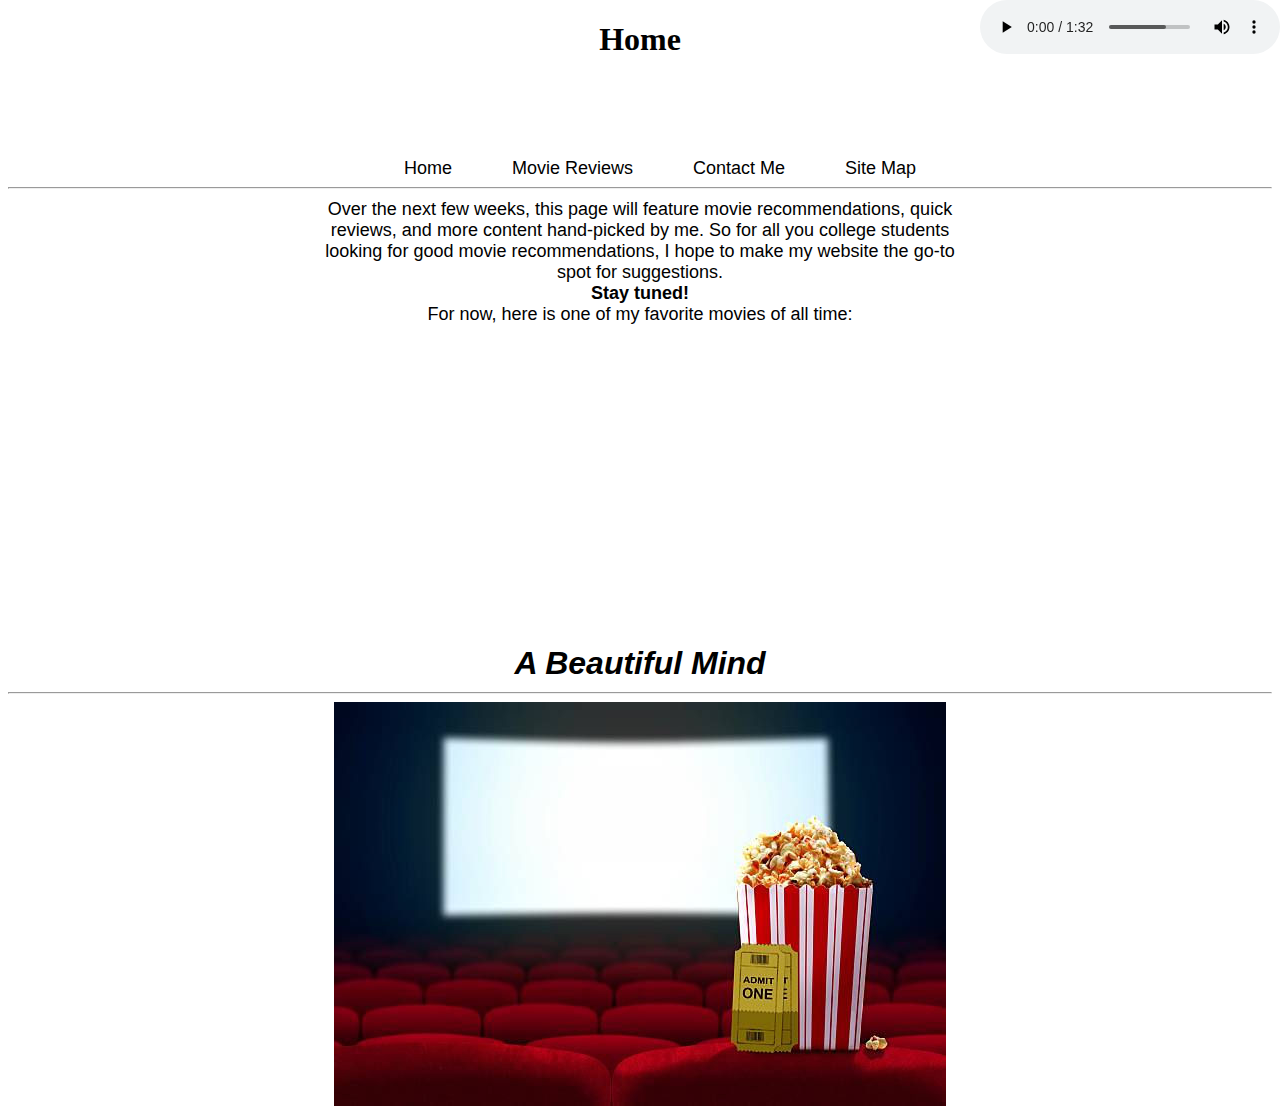
==== Index.htm @ 82a83628 "v1.0" ====
<!DOCTYPE html>
<html lang="en">
  <head>
    <meta charset="UTF-8" />
    <meta name="viewport" content="width=device-width, initial-scale=1.0" />
    <meta http-equiv="X-UA-Compatible" content="ie=edge" />
    <title>Homepage</title>
    <style type="text/css">
      .pageheader {
        text-align: center;
      }
      .navbar {
        list-style-type: none;
        display: flex;
        justify-content: center;
        margin: 100px 100px 0px 100px;
        font-size: large;
        color: black;
        font-family: Arial, Helvetica, sans-serif;
      }
      .navlink {
        color: inherit;
        text-decoration: none;
        outline: none;
        padding: 30px;
      }
      .homeaudio {
        position: fixed;
        top: 0;
        right: 0;
      }
      .maincontent {
        text-align: center;
        font-family: Arial, Helvetica, sans-serif;
        font-size: large;
        margin: 10px auto 10px auto;
        width: 50%;
      }
      .beautifulmind {
        font-family: Arial, Helvetica, sans-serif;
        font-size: xx-large;
        font-style: italic;
        font-weight: bold;
      }
      .staytuned {
          font-weight: bold;
      }
      .hotspot {
          display: block;
          margin-left: auto;
          margin-right: auto;
          width: auto;
      }
    </style>
  </head>
  <body>
    <h1 class="pageheader">Home</h1>
    <nav>
      <div>
        <ul class="navbar">
          <li><a class="navlink" href="Index.htm">Home</a></li>
          <li><a class="navlink" href="moviereviews.html">Movie Reviews</a></li>
          <li><a class="navlink" href="contactpage.html">Contact Me</a></li>
          <li><a class="navlink" href="sitemap.html">Site Map</a></li>
        </ul>
      </div>
    </nav>
    <hr />
    <p class="maincontent">
      Over the next few weeks, this page will feature movie recommendations,
      quick reviews, and more content hand-picked by me. So for all you college
      students looking for good movie recommendations, I hope to make my website
      the go-to spot for suggestions. <br /><span class="staytuned">Stay tuned!</span> <br />
      For now, here is one of my favorite movies of all time: <br />
      <iframe
        width="560"
        height="315"
        src="https://www.youtube.com/embed/YWwAOutgWBQ"
        frameborder="0"
        allow="accelerometer; autoplay; encrypted-media; gyroscope; picture-in-picture"
        allowfullscreen
      ></iframe>
      <br />
      <span class="beautifulmind">A Beautiful Mind</span>
    </p>
    <hr />
    <map name="theatre">
        <area shape="rect" coords="111, 40, 395, 207" href="moviereviews.html" alt="reviews" title="Feeling a movie but don't know what to watch?">
        <area shape="rect" coords="399, 245, 439, 307" href="https://www.youtube.com/watch?v=ZZyBaFYFySk" alt="DonnieDarko" title="Feeling a thriller?">
    </map>
    <img class="hotspot" src="files/theatremap.jpg" usemap="#theatre" alt="theatresite" title="Hover around for links!">
    
    <audio class="homeaudio" controls>
      <source src="files/Hans Zimmer  Hes a Pirate.mp3" type="audio/mpeg" />
    </audio>
  </body>
</html>
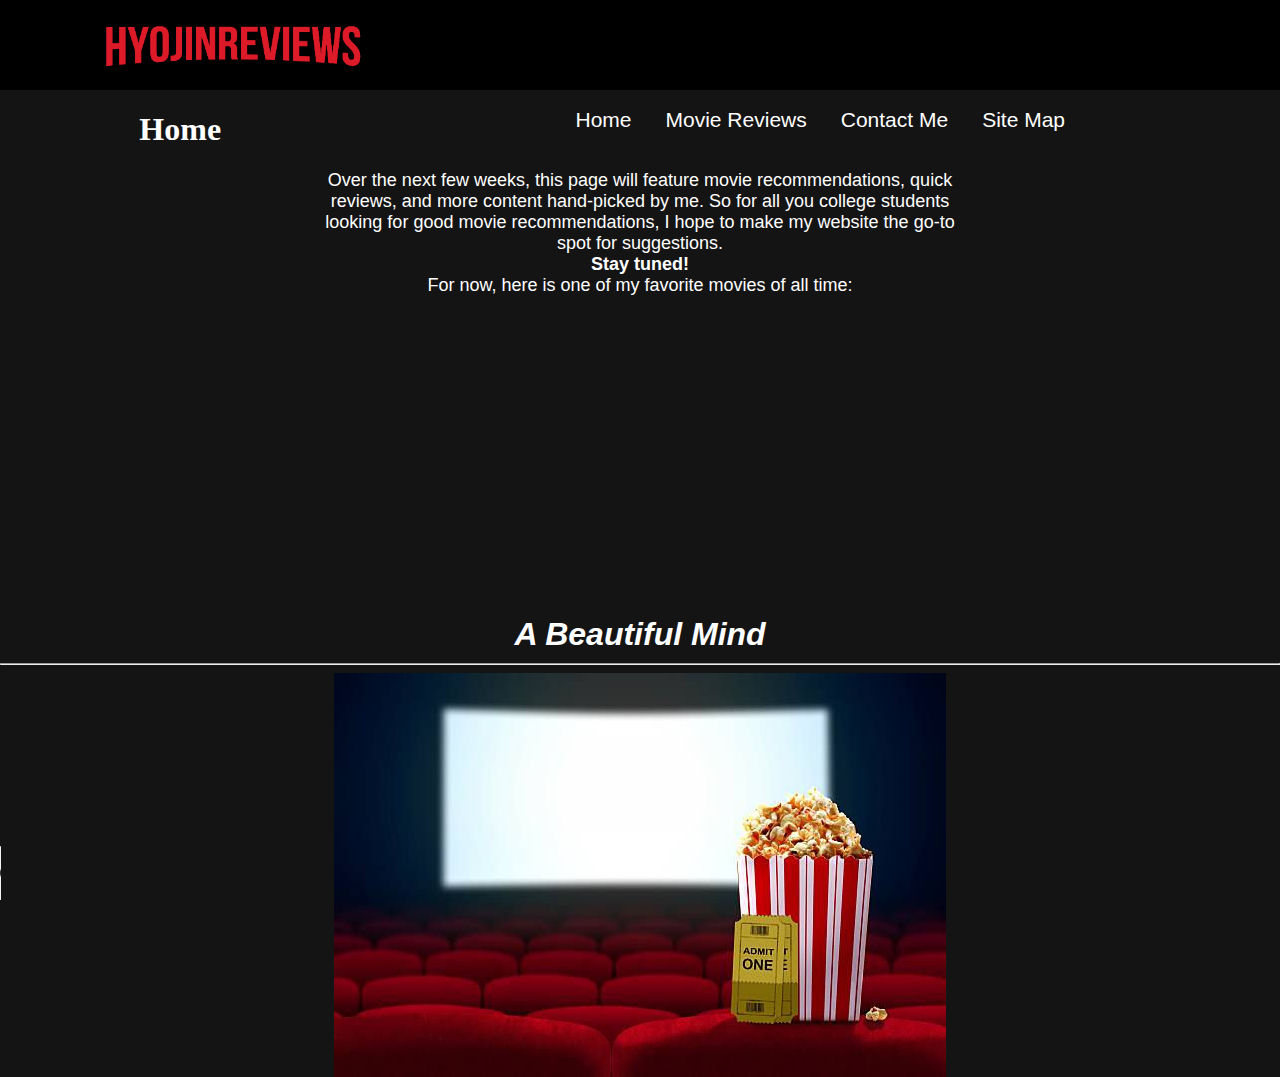
==== commit 95c48747: "update: 12/9" ====
--- a/Index.htm
+++ b/Index.htm
@@ -2,32 +2,18 @@
 <html lang="en">
   <head>
     <meta charset="UTF-8" />
-    <meta name="viewport" content="width=device-width, initial-scale=1.0" />
+    <meta name="viewport" content="width=device-width, initial-scale=1.0, shrink-to-fit=no" />
     <meta http-equiv="X-UA-Compatible" content="ie=edge" />
     <title>Homepage</title>
+    <link rel="stylesheet" href="navbar.css" type="text/css" />
     <style type="text/css">
       .pageheader {
         text-align: center;
       }
-      .navbar {
-        list-style-type: none;
-        display: flex;
-        justify-content: center;
-        margin: 100px 100px 0px 100px;
-        font-size: large;
-        color: black;
-        font-family: Arial, Helvetica, sans-serif;
-      }
-      .navlink {
-        color: inherit;
-        text-decoration: none;
-        outline: none;
-        padding: 30px;
-      }
       .homeaudio {
         position: fixed;
-        top: 0;
-        right: 0;
+        bottom: 0;
+        left: 0;
       }
       .maincontent {
         text-align: center;
@@ -43,34 +29,37 @@
         font-weight: bold;
       }
       .staytuned {
-          font-weight: bold;
+        font-weight: bold;
       }
       .hotspot {
-          display: block;
-          margin-left: auto;
-          margin-right: auto;
-          width: auto;
+        display: block;
+        margin-left: auto;
+        margin-right: auto;
+        width: auto;
       }
     </style>
   </head>
   <body>
-    <h1 class="pageheader">Home</h1>
     <nav>
-      <div>
+      <div class="navdiv">
+        <a href="index.htm"><img class="sitelogo" src="files/sitelogo.png" alt="HyojinReviews"></a>
         <ul class="navbar">
-          <li><a class="navlink" href="Index.htm">Home</a></li>
-          <li><a class="navlink" href="moviereviews.html">Movie Reviews</a></li>
-          <li><a class="navlink" href="contactpage.html">Contact Me</a></li>
-          <li><a class="navlink" href="sitemap.html">Site Map</a></li>
+          <li class="navsubject"><a class="navlink" href="index.htm">Home</a></li>
+          <li class="navsubject"><a class="navlink" href="moviereviews.html">Movie Reviews</a></li>
+          <li class="navsubject"><a class="navlink" href="contactpage.html">Contact Me</a></li>
+          <li class="navsubject"><a class="navlink" href="sitemap.html">Site Map</a></li>
         </ul>
       </div>
     </nav>
-    <hr />
+    <h1 class="pageheader">Home</h1>
     <p class="maincontent">
       Over the next few weeks, this page will feature movie recommendations,
       quick reviews, and more content hand-picked by me. So for all you college
       students looking for good movie recommendations, I hope to make my website
-      the go-to spot for suggestions. <br /><span class="staytuned">Stay tuned!</span> <br />
+      the go-to spot for suggestions. <br /><span class="staytuned"
+        >Stay tuned!</span
+      >
+      <br />
       For now, here is one of my favorite movies of all time: <br />
       <iframe
         width="560"
@@ -85,11 +74,29 @@
     </p>
     <hr />
     <map name="theatre">
-        <area shape="rect" coords="111, 40, 395, 207" href="moviereviews.html" alt="reviews" title="Feeling a movie but don't know what to watch?">
-        <area shape="rect" coords="399, 245, 439, 307" href="https://www.youtube.com/watch?v=ZZyBaFYFySk" alt="DonnieDarko" title="Feeling a thriller?">
+      <area
+        shape="rect"
+        coords="111, 40, 395, 207"
+        href="moviereviews.html"
+        alt="reviews"
+        title="Feeling a movie but don't know what to watch?"
+      />
+      <area
+        shape="rect"
+        coords="399, 245, 439, 307"
+        href="https://www.youtube.com/watch?v=ZZyBaFYFySk"
+        alt="DonnieDarko"
+        title="Feeling a thriller?"
+      />
     </map>
-    <img class="hotspot" src="files/theatremap.jpg" usemap="#theatre" alt="theatresite" title="Hover around for links!">
-    
+    <img
+      class="hotspot"
+      src="files/theatremap.jpg"
+      usemap="#theatre"
+      alt="theatresite"
+      title="Hover around for links!"
+    />
+
     <audio class="homeaudio" controls>
       <source src="files/Hans Zimmer  Hes a Pirate.mp3" type="audio/mpeg" />
     </audio>
--- a/navbar.css
+++ b/navbar.css
@@ -0,0 +1,38 @@
+body {
+  margin: 0;
+  background-color: #141414;
+  color: white;
+}
+div.navdiv {
+  background-color: black;
+  height: 90px;
+}
+.navbar {
+  list-style-type: none;
+  padding-top: 34.2px;
+  padding-bottom: 34.2px;
+  padding-left: 200px;
+  padding-right: 200px;
+  margin-bottom: 0px;
+  margin-top: 0px;
+  float: right;
+}
+li.navsubject {
+    display: inline-block;
+}
+.navlink {
+  text-decoration: none;
+  padding: 10px 15px 10px 15px;
+  color: white;
+  font-size: 21px;
+  font-family: sans-serif;
+}
+.navlink:hover {
+    color: #E50914;
+}
+.sitelogo {
+    height: 60%;
+    float: left;
+    padding-left: 100px;
+    padding-top: 20px;
+}
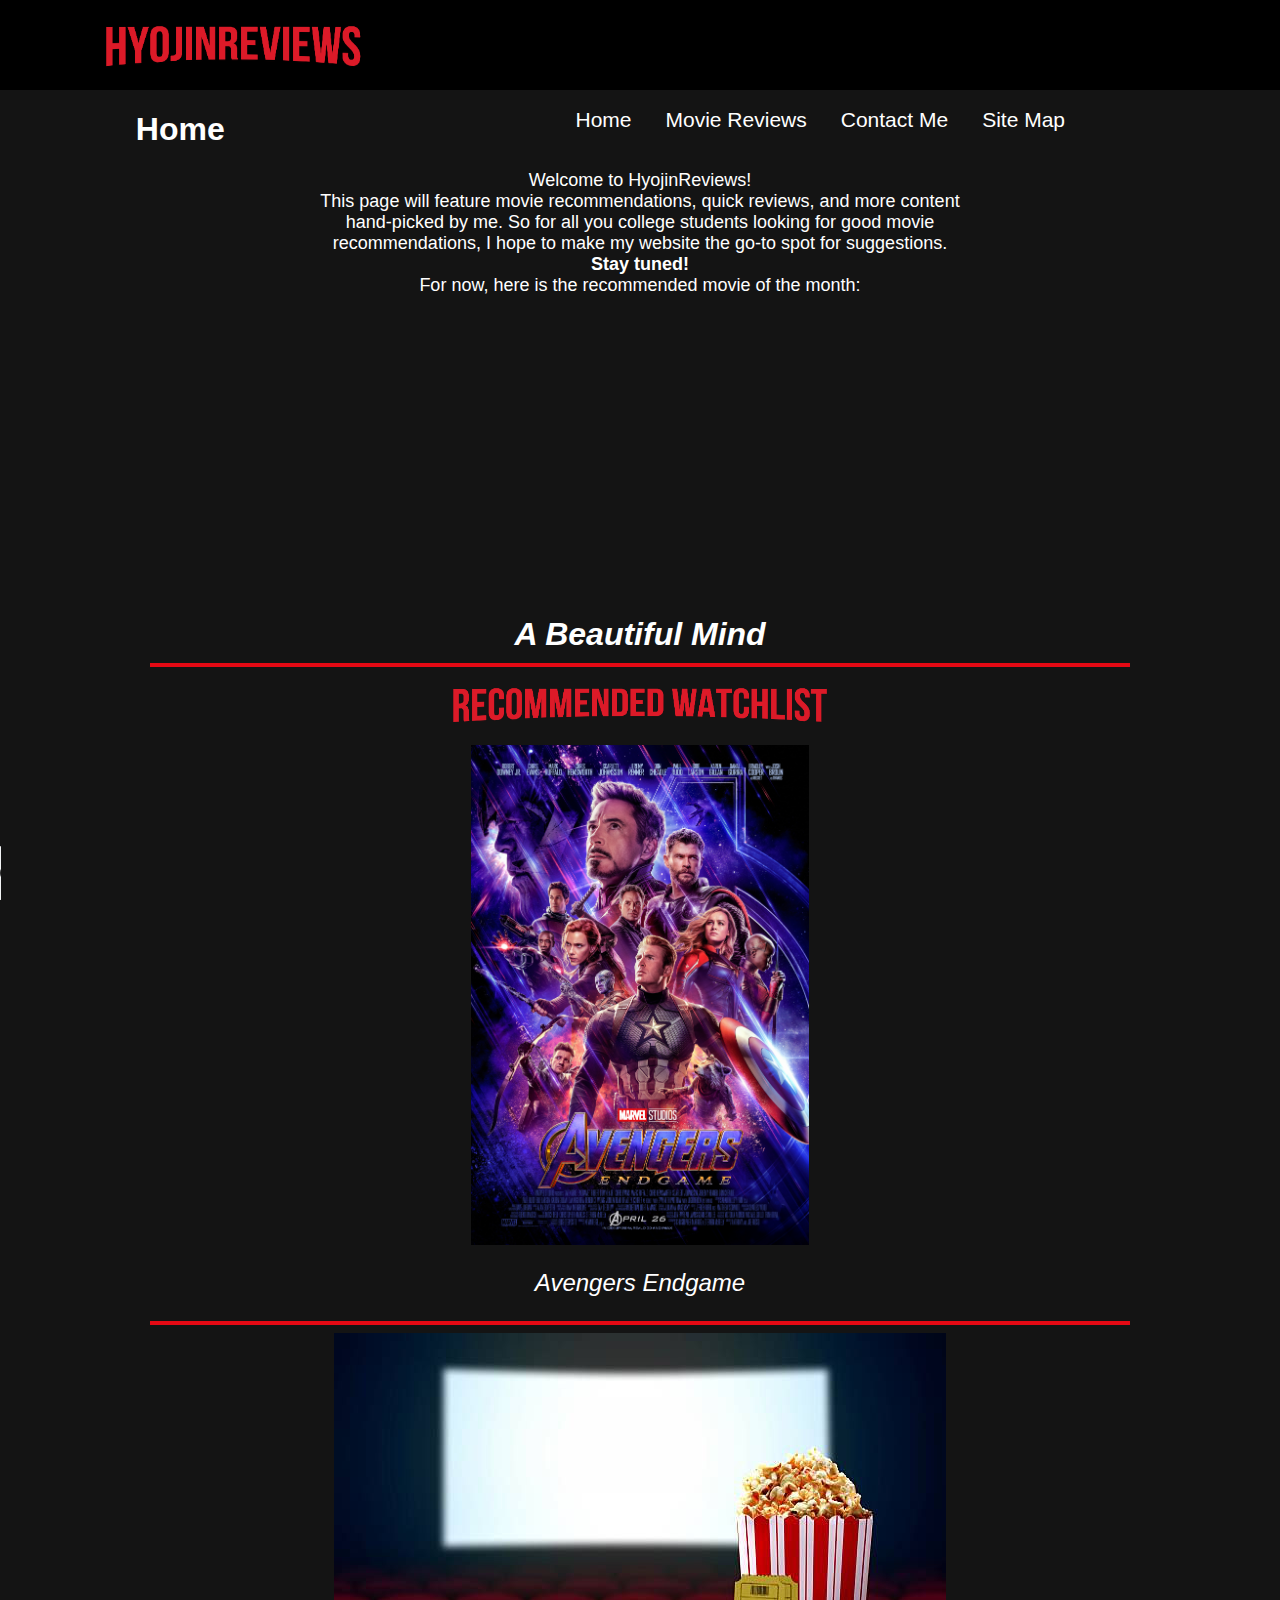
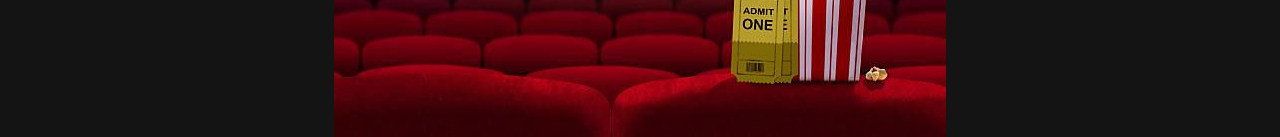
==== commit 3a74b51f: "Final" ====
--- a/Index.htm
+++ b/Index.htm
@@ -2,13 +2,27 @@
 <html lang="en">
   <head>
     <meta charset="UTF-8" />
-    <meta name="viewport" content="width=device-width, initial-scale=1.0, shrink-to-fit=no" />
+    <meta
+      name="viewport"
+      content="width=device-width, initial-scale=1.0, shrink-to-fit=no"
+    />
     <meta http-equiv="X-UA-Compatible" content="ie=edge" />
+    <meta
+      name="keywords"
+      content="movie; movies; a beautiful mind; theatre; avengers; fight club; dark knight; forest gump; hyojin; reviews; movie reviews; watchlist; parasite; us; how to train your dragon; blockbuster; action; adventure; drama; thriller"
+    />
+    <meta
+      name="description"
+      content="Welcome! This site will feature movie recommendations, quick reviews, and more
+    content hand-picked by Hyojin."
+    />
     <title>Homepage</title>
+    <!-- Incorporation of both external and Internal stylesheets -->
     <link rel="stylesheet" href="navbar.css" type="text/css" />
     <style type="text/css">
       .pageheader {
         text-align: center;
+        font-family: sans-serif;
       }
       .homeaudio {
         position: fixed;
@@ -17,13 +31,13 @@
       }
       .maincontent {
         text-align: center;
-        font-family: Arial, Helvetica, sans-serif;
+        font-family: sans-serif;
         font-size: large;
         margin: 10px auto 10px auto;
         width: 50%;
       }
       .beautifulmind {
-        font-family: Arial, Helvetica, sans-serif;
+        font-family: sans-serif;
         font-size: xx-large;
         font-style: italic;
         font-weight: bold;
@@ -37,30 +51,128 @@
         margin-right: auto;
         width: auto;
       }
+      #movie-slide {
+        display: block;
+        margin-left: auto;
+        margin-right: auto;
+        width: 338px;
+        height: 500px;
+      }
+      #movie-title {
+        text-align: center;
+        font-family: sans-serif;
+        font-size: x-large;
+        font-style: italic;
+      }
+      #watchlist {
+        display: block;
+        margin-left: auto;
+        margin-right: auto;
+        width: 30%;
+      }
     </style>
+    <!-- Javascript Slideshow onload-->
+    <script type="text/javascript">
+      const slides = [
+        "files/avengers.jpg",
+        "files/braveheart.jpg",
+        "files/darkknight.jpg",
+        "files/donnie.jpg",
+        "files/fightclub.jpg",
+        "files/forest.jpg",
+        "files/gladiator.jpg",
+        "files/goodwill.jpg",
+        "files/howtodragon.jpg",
+        "files/inception.jpg",
+        "files/inglorious.jpg",
+        "files/irishman.jpg",
+        "files/joker.jpg",
+        "files/matrix.jpg",
+        "files/mi.jpg",
+        "files/parasite.jpg",
+        "files/pirates.jpg",
+        "files/prestige.jpg",
+        "files/pulpfiction.jpg",
+        "files/shawshank.jpg",
+        "files/silence.jpg",
+        "files/starwars.jpg",
+        "files/suspects.jpg",
+        "files/transformers.jpg",
+        "files/us.jpg"
+      ];
+      const movieTitles = [
+        "Avengers Endgame",
+        "Braveheart",
+        "The Dark Knight Series",
+        "Donnie Darko",
+        "Fight Club",
+        "Forest Gump",
+        "Gladiator",
+        "Good Will Hunting",
+        "How to Train Your Dragon: The Hidden World",
+        "Inception",
+        "Inglorious Bastards",
+        "The Irishman",
+        "Joker",
+        "Matrix Series",
+        "Mission Impossible Series",
+        "Parasite",
+        "Pirates of the Caribbean Series",
+        "The Prestige",
+        "Pulp Fiction",
+        "The Shawshank Redemption",
+        "The Silence of the Lambs",
+        "Star Wars Series",
+        "The Usual Suspects",
+        "Transformers Series",
+        "Us"
+      ];
+
+      let i = 0;
+
+      function slideShow() {
+        let movieSlide = document.getElementById("movie-slide");
+        if (i == slides.length) {
+          i = 0;
+        }
+        movieSlide.src = slides[i];
+        document.getElementById("movie-title").innerHTML = movieTitles[i];
+        i++;
+        setTimeout("slideShow()", 1500);
+      }
+    </script>
   </head>
-  <body>
+  <body onload="slideShow()">
     <nav>
       <div class="navdiv">
-        <a href="index.htm"><img class="sitelogo" src="files/sitelogo.png" alt="HyojinReviews"></a>
+        <a href="index.htm"
+          ><img class="sitelogo" src="files/sitelogo.png" alt="HyojinReviews"
+        /></a>
         <ul class="navbar">
-          <li class="navsubject"><a class="navlink" href="index.htm">Home</a></li>
-          <li class="navsubject"><a class="navlink" href="moviereviews.html">Movie Reviews</a></li>
-          <li class="navsubject"><a class="navlink" href="contactpage.html">Contact Me</a></li>
-          <li class="navsubject"><a class="navlink" href="sitemap.html">Site Map</a></li>
+          <li class="navsubject">
+            <a class="navlink" href="index.htm">Home</a>
+          </li>
+          <li class="navsubject">
+            <a class="navlink" href="moviereviews.html">Movie Reviews</a>
+          </li>
+          <li class="navsubject">
+            <a class="navlink" href="contactpage.html">Contact Me</a>
+          </li>
+          <li class="navsubject">
+            <a class="navlink" href="sitemap.html">Site Map</a>
+          </li>
         </ul>
       </div>
     </nav>
     <h1 class="pageheader">Home</h1>
     <p class="maincontent">
-      Over the next few weeks, this page will feature movie recommendations,
-      quick reviews, and more content hand-picked by me. So for all you college
-      students looking for good movie recommendations, I hope to make my website
-      the go-to spot for suggestions. <br /><span class="staytuned"
-        >Stay tuned!</span
-      >
+      Welcome to HyojinReviews! <br />
+      This page will feature movie recommendations, quick reviews, and more
+      content hand-picked by me. So for all you college students looking for
+      good movie recommendations, I hope to make my website the go-to spot for
+      suggestions. <br /><span class="staytuned">Stay tuned!</span>
       <br />
-      For now, here is one of my favorite movies of all time: <br />
+      For now, here is the recommended movie of the month: <br />
       <iframe
         width="560"
         height="315"
@@ -72,7 +184,32 @@
       <br />
       <span class="beautifulmind">A Beautiful Mind</span>
     </p>
+
     <hr />
+
+    <div>
+      <p>
+        <a href="moviereviews.html#watchlist"
+          ><img
+            id="watchlist"
+            src="files/watchlist.png"
+            alt="watchlist"
+            title="Watchlist"
+        /></a>
+      </p>
+      <p>
+        <img
+          src="files/avengers.jpg"
+          alt="Slideshow of movies"
+          title="movieslideshow"
+          id="movie-slide"
+        />
+      </p>
+      <p id="movie-title"></p>
+    </div>
+
+    <hr />
+
     <map name="theatre">
       <area
         shape="rect"
--- a/navbar.css
+++ b/navbar.css
@@ -36,3 +36,9 @@
     padding-left: 100px;
     padding-top: 20px;
 }
+hr {
+    border: 2px solid #E50914;
+    margin-left: 150px;
+    margin-right: 150px;
+}
+
